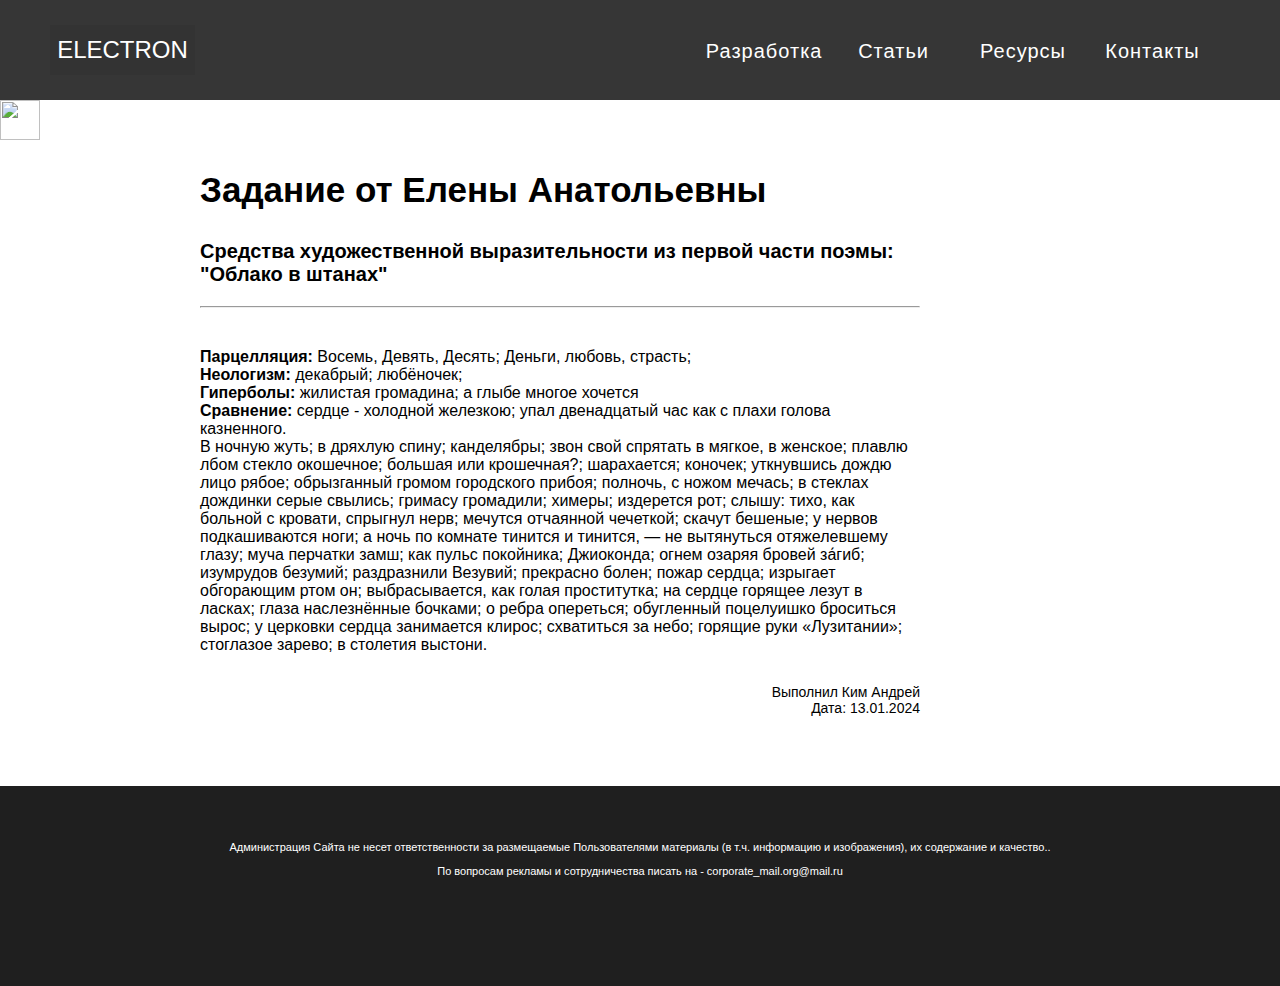
==== Mayakovskiy.html @ bee8599c "." ====
<!DOCTYPE html>
<html>
<head>
   <meta charset="UTF-8">
   <meta name="viewport" content="width=device-width, initial-scale=1.0">
   
<title>Information Security</title>
	<link rel="stylesheet" href="styl.css">
</head>

<body>
   <header class="menu">
        <div class="menu-wrap">
            <a class="logo" href="">
			ELECTRON
			</a>
            <input type="checkbox" id="checkbox">
            <nav>
                <ul>
                    <li><a href="fail1.html" class="nav-item">Разработка</a></li>
					<li><a href="fail1.html" class="nav-item">Статьи</a></li>
					<li><a href="fail1.html" class="nav-item">Ресурсы</a></li>
					<li><a href="fail1.html" class="nav-item">Контакты</a></li>
                </ul>
            </nav>
            <label for="checkbox">
				<img src="iconmenu.png"  width="32" height="30">
            </label>
        </div>
	</header>
<div class="content">
<a class="nazad" href="index.html">
<img src="https://cdn-icons-png.flaticon.com/512/17/17699.png" width="40" height="40"></a>
<div class="text">
<h3 class="zagtxt">Задание от Елены Анатольевны</h3>
<h3 class="titl-text">Средства художественной выразительности из первой части поэмы: "Облако в штанах"</h3>
<hr>
<div class="txt">
<p><strong>Парцелляция:</strong> Восемь, Девять, Десять; Деньги, любовь, страсть;<br>
<strong>Неологизм:</strong> декабрый; любёночек;<br>
<strong>Гиперболы:</strong> жилистая громадина; а глыбе многое хочется<br>
<strong>Сравнение:</strong> сердце - холодной железкою; упал двенадцатый час как с плахи голова казненного.<br> В ночную жуть;  в дряхлую спину; канделябры; звон свой спрятать в мягкое, в женское; плавлю лбом стекло окошечное; большая или крошечная?; шарахается; коночек; уткнувшись дождю лицо рябое; обрызганный громом городского прибоя; полночь, с ножом мечась; в стеклах дождинки серые свылись; гримасу громадили; химеры; издерется рот; слышу: тихо, как больной с кровати, спрыгнул нерв; мечутся отчаянной чечеткой; скачут бешеные; у нервов подкашиваются ноги; а ночь по комнате тинится и тинится, — не вытянуться отяжелевшему глазу; муча перчатки замш; как пульс покойника; Джиоконда; огнем озаряя бровей за́гиб; изумрудов безумий; раздразнили Везувий; прекрасно болен; пожар сердца; изрыгает обгорающим ртом он; выбрасывается, как голая проститутка; на сердце горящее лезут в ласках; глаза наслезнённые бочками; о ребра опереться; обугленный поцелуишко броситься вырос; у церковки сердца занимается клирос; схватиться за небо; горящие руки «Лузитании»; стоглазое зарево; в столетия выстони.
</p>
</div>
<p class="dat-pag" align="right">Выполнил Ким Андрей<br>Дата: 13.01.2024</p>
</div>
</div>	
<footer>
<div class="niz" align="center">
	<div class="text-niz">
		<p class="niztext">Администрация Сайта не несет ответственности за размещаемые Пользователями материалы (в т.ч. информацию и изображения), их содержание и качество..</p>
		<br><p>По вопросам рекламы и сотрудничества писать на - corporate_mail.org@mail.ru</p>
	</div>
</div>
</footer>
</body>
</html>
---- styl.css ----
* {
    margin: 0;
    padding: 0;
    box-sizing: border-box;
    font-family: sans-serif;
}
.logo {
	margin-top: 7px;
	width: 140px;
	height: 35px;
	font-size: 1.2rem;
	color: #fff;
	text-decoration: none;
	cursor: pointer;
	display: flex;
	justify-content: center;
	align-items: center;
	display: flex;
	flex: none;
	background: #333;
}
header {
	
    height: 70px;
    background-color: #363636;
    padding: 10px 0;
}
.menu-wrap {

    display: flex;
    justify-content: space-between;
    padding: 0 15px;
}


nav {
    position: absolute;
    background-color: #303030;
    top:70px;
    left:0;
    width: 100%;
}
nav ul {
    list-style-type: none;
    max-height: 0px;
    overflow: hidden;
    transition: all 0.5s;
}

.nav-item {
	width: 100%;
	padding: 0 15px;
    display: inline-block;
    padding: 12px;
    color: #DAE1E7;
    text-decoration: none;
    letter-spacing: 0.05em;
	
}
nav ul li a:hover, nav ul li a:focus {
    color: #000;
}
#checkbox {

    display: none;
}
#checkbox:checked ~ nav ul {
    max-height: 200px;
    padding: 15px 0;
    transition: all 0.5s;
}
label {
	margin-right: 6px;
	margin-top: 9px;
	}

.nazad {
	font-size: 20px;
	text-decoration: none;
	display: flex;
	color: white;
	}
.text {
	margin: 0 40px 0 50px;
}
.zagtxt {
	margin: 10px 0 20px 0;
	font-size: 25px;
}
.titl-text {
	margin-bottom: 20px;
	font-size: 15px;
}
.txt {
	margin-top: 20px;
}
.dat-pag {
font-size: 12px;	
}
.niz {
	font-size: 9px;
	color: white;
	width: 100%;
	height: 140px;
	background: #1f1f1f;
	margin-top: 40px;
}
.text-niz {
	padding: 15px;
}
.niztext {
	margin-top: 35px;
}
@media (min-width: 768px) { 
	header {
	
    height: 100px;
    background-color: #363636;
    padding: 10px 0;
}
	
	label {
		display: none;
		}
    nav {
		margin-right: 50px;
        position: relative;
        top: 3px;
        background-color: transparent;
    }
    nav ul {
        max-height: 70px;
        padding: 13px 0;
        text-align: right;
    }
    nav ul li {
	
        display: inline-flex;

    }
	.nav-item {
		width: 125px;
		height: 50px;
		font-size: 20px;
		color: white; 
		text-decoration: none;
		display: flex;
		justify-content: center;
		align-items: center;
	}
	.logo {
		font-size: 1.5rem;
		margin-left: 35px;
		margin-top: 15px;
		width: 145px;
		height: 50px;
	}
	.nazad {
		font-size: 20px;
		text-decoration: none;
		display: flex;
		color: white;
	}
	.zagtxt {
		font-size: 35px;
		margin: 30px 0 30px 0;
	}
	.titl-text {
	margin-bottom: 20px;
	font-size: 20px;
	}
	.text {
		margin: 0 360px 0 200px;
	}
	.txt {
		margin-top: 40px;
		margin-bottom: 30px;
	}
	.dat-pag {
	font-size: 14px;	
	}
	.niz {
		font-size: 11px;
		color: white;
		width: 100%;
		height: 200px;
		background: #1f1f1f;
		margin-top: 70px;
	}
	.text-niz {
		padding: 20px;
	}
}
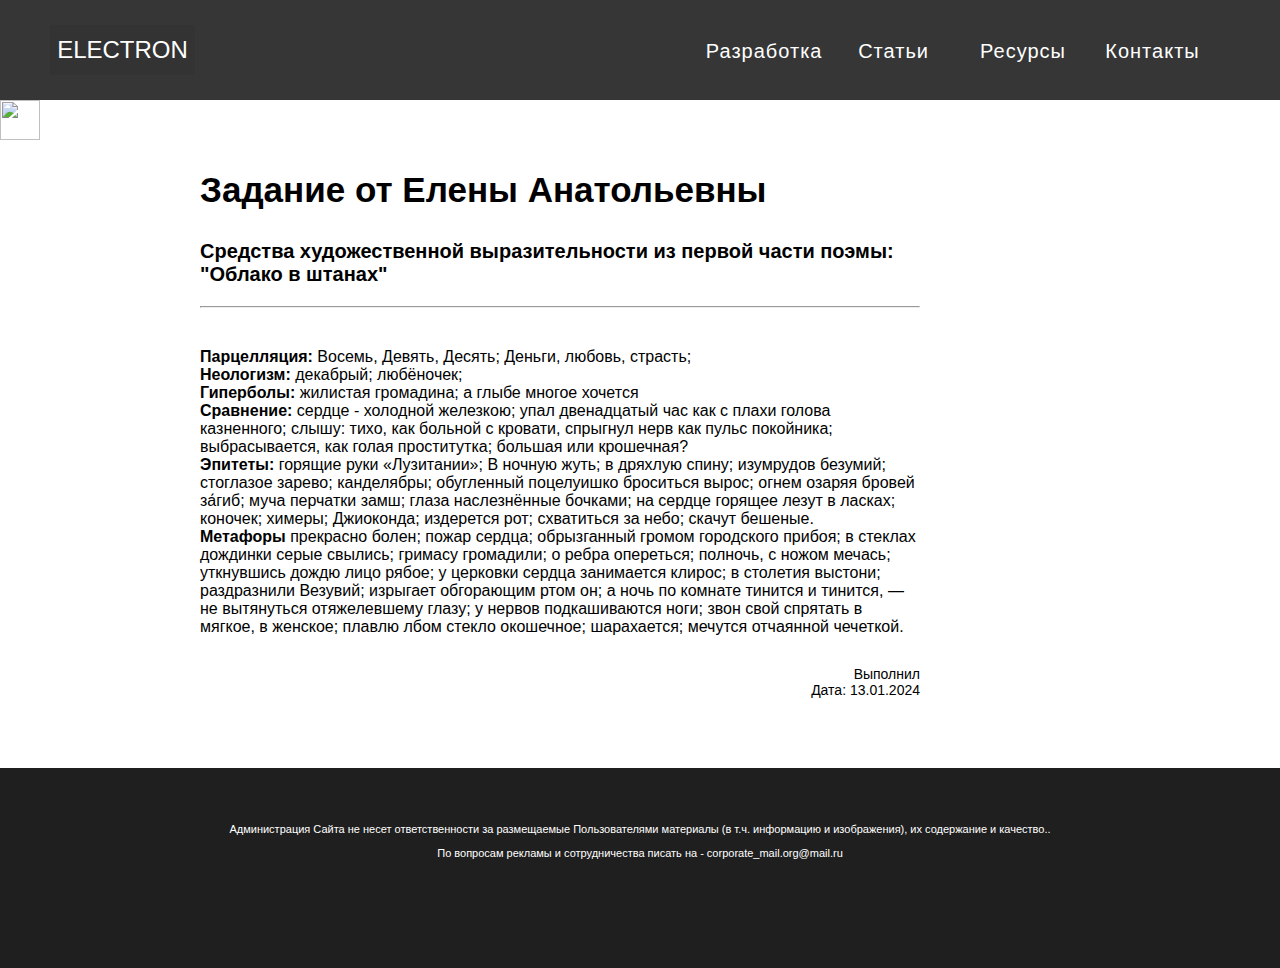
==== commit 3ef19915: "." ====
--- a/Mayakovskiy.html
+++ b/Mayakovskiy.html
@@ -39,10 +39,12 @@
 <p><strong>Парцелляция:</strong> Восемь, Девять, Десять; Деньги, любовь, страсть;<br>
 <strong>Неологизм:</strong> декабрый; любёночек;<br>
 <strong>Гиперболы:</strong> жилистая громадина; а глыбе многое хочется<br>
-<strong>Сравнение:</strong> сердце - холодной железкою; упал двенадцатый час как с плахи голова казненного.<br> В ночную жуть;  в дряхлую спину; канделябры; звон свой спрятать в мягкое, в женское; плавлю лбом стекло окошечное; большая или крошечная?; шарахается; коночек; уткнувшись дождю лицо рябое; обрызганный громом городского прибоя; полночь, с ножом мечась; в стеклах дождинки серые свылись; гримасу громадили; химеры; издерется рот; слышу: тихо, как больной с кровати, спрыгнул нерв; мечутся отчаянной чечеткой; скачут бешеные; у нервов подкашиваются ноги; а ночь по комнате тинится и тинится, — не вытянуться отяжелевшему глазу; муча перчатки замш; как пульс покойника; Джиоконда; огнем озаряя бровей за́гиб; изумрудов безумий; раздразнили Везувий; прекрасно болен; пожар сердца; изрыгает обгорающим ртом он; выбрасывается, как голая проститутка; на сердце горящее лезут в ласках; глаза наслезнённые бочками; о ребра опереться; обугленный поцелуишко броситься вырос; у церковки сердца занимается клирос; схватиться за небо; горящие руки «Лузитании»; стоглазое зарево; в столетия выстони.
+<strong>Сравнение:</strong> сердце - холодной железкою; упал двенадцатый час как с плахи голова казненного; слышу: тихо, как больной с кровати, спрыгнул нерв как пульс покойника; выбрасывается, как голая проститутка; большая или крошечная?<br> 
+<strong>Эпитеты:</strong> горящие руки «Лузитании»; В ночную жуть; в дряхлую спину; изумрудов безумий; стоглазое зарево; канделябры; обугленный поцелуишко броситься вырос; огнем озаряя бровей за́гиб; муча перчатки замш; глаза наслезнённые бочками; на сердце горящее лезут в ласках; коночек; химеры; Джиоконда; издерется рот; схватиться за небо; скачут бешеные.<br>
+<strong>Метафоры</strong> прекрасно болен; пожар сердца; обрызганный громом городского прибоя;  в стеклах дождинки серые свылись; гримасу громадили; о ребра опереться; полночь, с ножом мечась; уткнувшись дождю лицо рябое; у церковки сердца занимается клирос; в столетия выстони; раздразнили Везувий; изрыгает обгорающим ртом он; а ночь по комнате тинится и тинится, — не вытянуться отяжелевшему глазу; у нервов подкашиваются ноги; звон свой спрятать в мягкое, в женское; плавлю лбом стекло окошечное; шарахается; мечутся отчаянной чечеткой.
 </p>
 </div>
-<p class="dat-pag" align="right">Выполнил Ким Андрей<br>Дата: 13.01.2024</p>
+<p class="dat-pag" align="right">Выполнил<br>Дата: 13.01.2024</p>
 </div>
 </div>	
 <footer>
